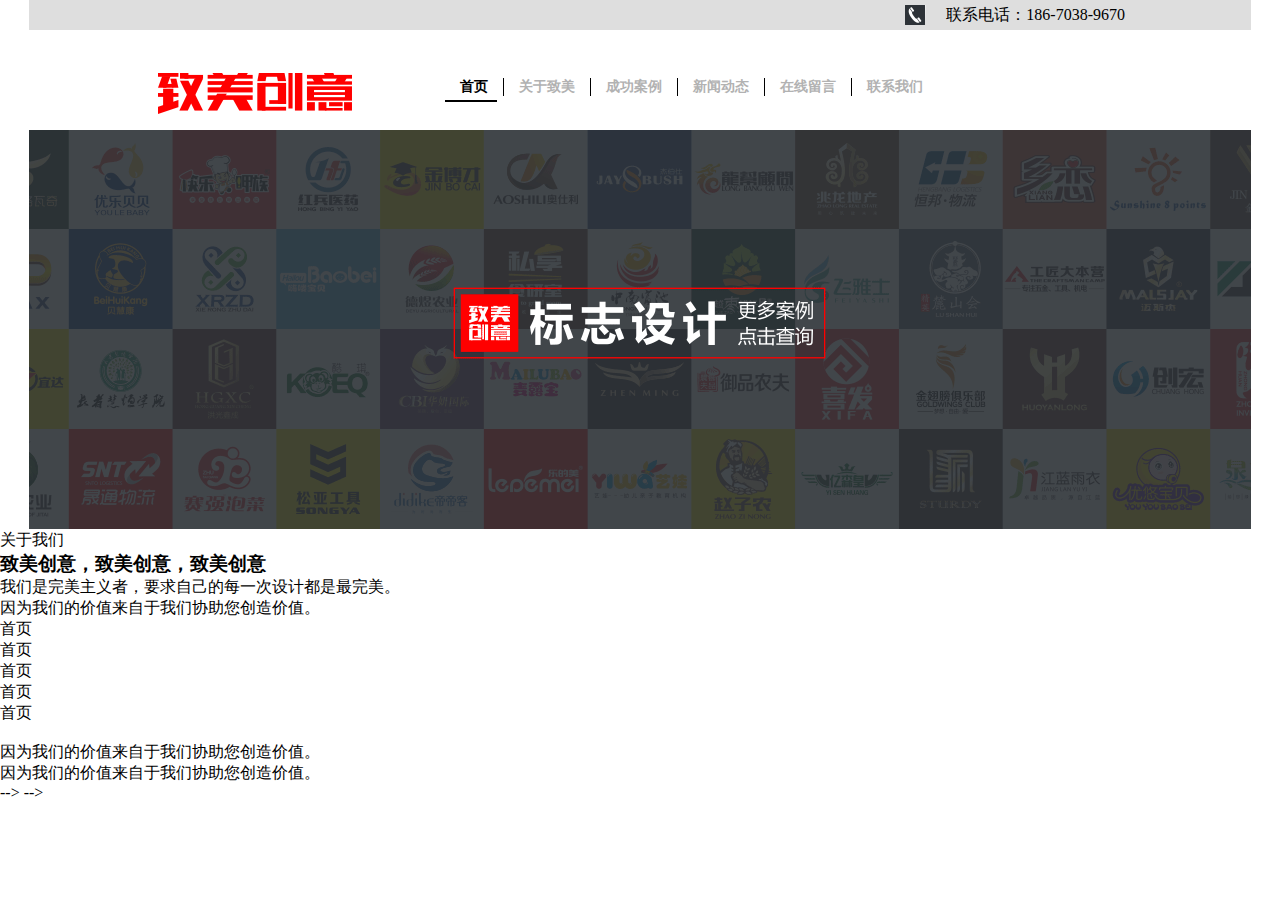
==== index.html @ 64b8281b "项目启动" ====
<!Doctype html>
<html>
	<head>
		<meta charset="utf-8"/>
		<title>致美</title>
		<link rel="stylesheet" href="css/base.css"/>
	</head>
	<body>
	<!--电话-->
		<div class="phone">
			<div class="div1">
				联系电话：186-7038-9670
			</div>
		</div>
	<!--头部-->
		<div class="header">
			<img src="img/images/logo.png" alt="logo"/>
			<ul>
				<li class="active"><a href="javascript:">首页</a></li>
				<li><a href="javascript:">关于致美</a></li>
				<li><a href="javascript:">成功案例</a></li>
				<li><a href="javascript:">新闻动态</a></li>
				<li><a href="javascript:">在线留言</a></li>
				<li class="last"><a href="javascript:">联系我们</a></li>
			</ul>
			<div class="div2"></div>
		</div>
		<!--banner-->
		<div class="banner">
			<img src="img/images/banner.gif" alt="一张图片"/>
		</div>
		<div>
			关于我们
		</div>
		<div>
			<h3>致美创意，致美创意，致美创意</h3>
			<p>
				我们是完美主义者，要求自己的每一次设计都是最完美。
			</p>
			<p>
				因为我们的价值来自于我们协助您创造价值。
			</p>
		</div>
		<div>
			<ul>
				<li>首页</li>
				<li>首页</li>
				<li>首页</li>
				<li>首页</li>
				<li>首页</li>
			</ul>
			<br/>
			<p>因为我们的价值来自于我们协助您创造价值。</p>
			<p>因为我们的价值来自于我们协助您创造价值。</p>
		</div>
	</body> --> -->
</html>
---- css/base.css ----
*{
	margin:0;
	padding:0;
	margin:0 auto;
}
li {
	list-style-type:none;
}
a {
	text-decoration:none;
}
.phone{
	width:1222px;
	height:30px;
	background:#DEDEDE;
}
.div1 {
	width:970px;
	height:30px;
	text-align:right;
	line-height:30px;
	background-image:url(../img/images/phone.png);
	background-repeat: no-repeat;
	background-position: 750px 5px;
}
.header {
	width:970px;
	height:60px;
	padding-top:40px;
	position:relative;
}
.header img {
	padding-right:90px;
	float:left;
}
.header ul {
		padding-top:8px;
}
.header ul li {
	float:left;
	padding: 0 15px;
	border-right:1px solid #000;
	font-size:14px;
}
.header ul li a {
	color:#b2b2b2;
	font-weight:bold;
}
.header ul li.active a {
	color:#000;
}
.header ul li.last {
	border-right:none;
}
.header .div2 {
	border:1px solid #000;
	width:50px;
	position:absolute;
	left:290px;
	top:70px;
}
.banner {
	height:400px;
	width:1222px;
}

.footer {
	width:1222px;
	height:118px;
	background:#eaeaea;
}
.footer ul li {
	float:left;
	text-align:center;
}
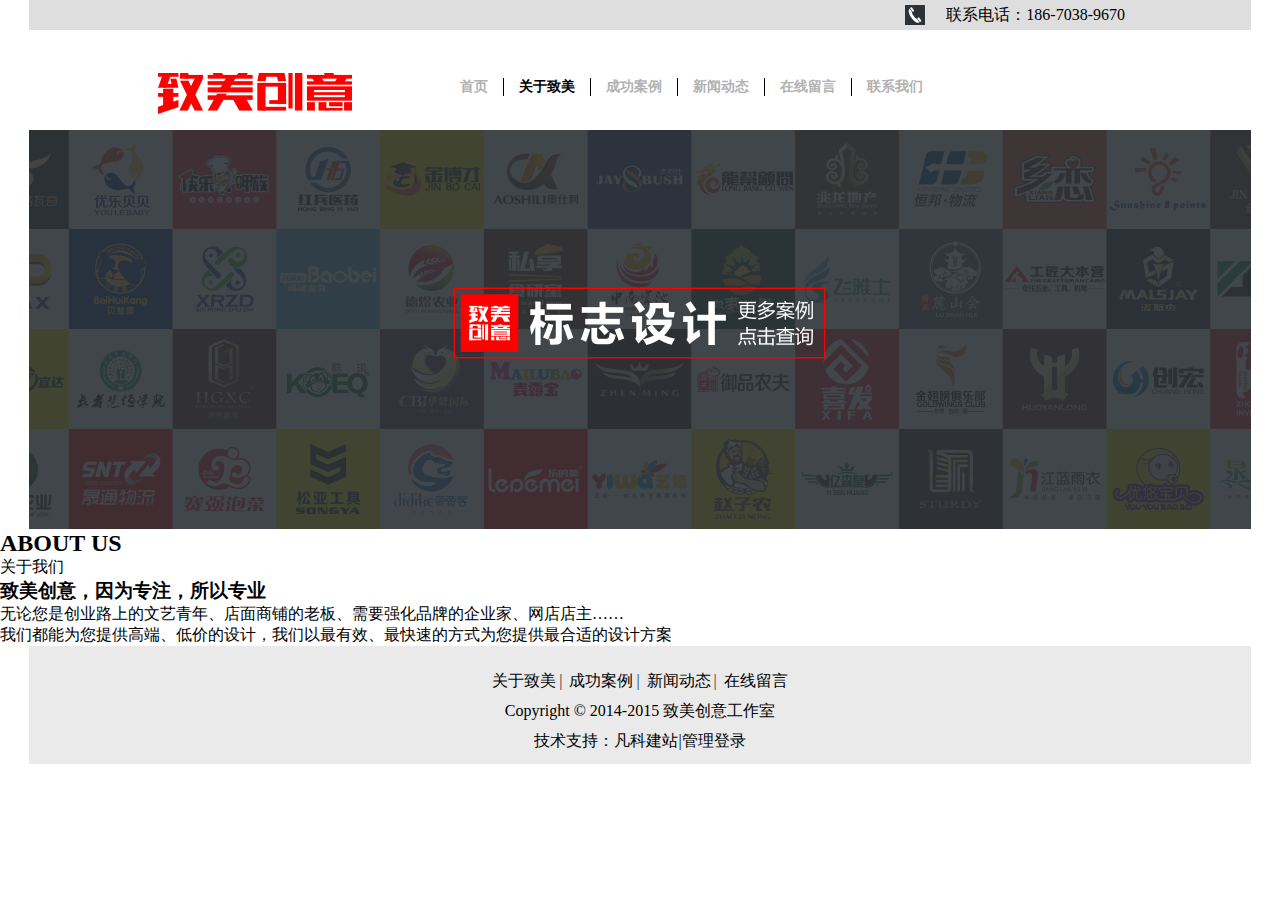
==== commit 128c4e82: "两个页面完成，图片还未修改" ====
--- a/index.html
+++ b/index.html
@@ -2,8 +2,9 @@
 <html>
 	<head>
 		<meta charset="utf-8"/>
-		<title>致美</title>
+		<title>关于致美</title>
 		<link rel="stylesheet" href="css/base.css"/>
+		<link rel="stylesheet" href="css/index.css"/>
 	</head>
 	<body>
 	<!--电话-->
@@ -16,8 +17,8 @@
 		<div class="header">
 			<img src="img/images/logo.png" alt="logo"/>
 			<ul>
-				<li class="active"><a href="javascript:">首页</a></li>
-				<li><a href="javascript:">关于致美</a></li>
+				<li><a href="index4.html">首页</a></li>
+				<li class="active"><a href="index.html">关于致美</a></li>
 				<li><a href="javascript:">成功案例</a></li>
 				<li><a href="javascript:">新闻动态</a></li>
 				<li><a href="javascript:">在线留言</a></li>
@@ -29,29 +30,31 @@
 		<div class="banner">
 			<img src="img/images/banner.gif" alt="一张图片"/>
 		</div>
-		<div>
-			关于我们
+		<div class="case">
+			<h2>
+				ABOUT
+				<span>US</span>
+			</h2>
+			<div class="case-b1"></div>
+			<span class="case-s1">关于我们</span>
+			<div class="case-b2"></div>
 		</div>
-		<div>
-			<h3>致美创意，致美创意，致美创意</h3>
+		<div class="introduce">
+			<h3>致美创意，因为专注，所以专业</h3>
 			<p>
-				我们是完美主义者，要求自己的每一次设计都是最完美。
+				无论您是创业路上的文艺青年、店面商铺的老板、需要强化品牌的企业家、网店店主……	
 			</p>
 			<p>
-				因为我们的价值来自于我们协助您创造价值。
+				我们都能为您提供高端、低价的设计，我们以最有效、最快速的方式为您提供最合适的设计方案
 			</p>
 		</div>
-		<div>
-			<ul>
-				<li>首页</li>
-				<li>首页</li>
-				<li>首页</li>
-				<li>首页</li>
-				<li>首页</li>
-			</ul>
-			<br/>
-			<p>因为我们的价值来自于我们协助您创造价值。</p>
-			<p>因为我们的价值来自于我们协助您创造价值。</p>
+		<div class="footer">
+			<a href="javascript:">关于致美</a><span>|</span>
+			<a href="javascript:">成功案例</a><span>|</span>
+			<a href="javascript:">新闻动态</a><span>|</span>
+			<a href="javascript:">在线留言</a>
+			<p>Copyright &copy 2014-2015 致美创意工作室</p>
+			<p>技术支持：凡科建站|管理登录</p>
 		</div>
-	</body> --> -->
+	</body>
 </html>--- a/css/base.css
+++ b/css/base.css
@@ -52,13 +52,6 @@
 .header ul li.last {
 	border-right:none;
 }
-.header .div2 {
-	border:1px solid #000;
-	width:50px;
-	position:absolute;
-	left:290px;
-	top:70px;
-}
 .banner {
 	height:400px;
 	width:1222px;
@@ -66,10 +59,16 @@
 
 .footer {
 	width:1222px;
-	height:118px;
+	height:98px;
 	background:#eaeaea;
+	text-align:center;
+	padding-top:20px;
+	line-height:30px;
 }
-.footer ul li {
-	float:left;
-	text-align:center;
+.footer a,p{
+	color:#000;
+}
+.footer span {
+	color:#333;
+	margin:0 3px;
 }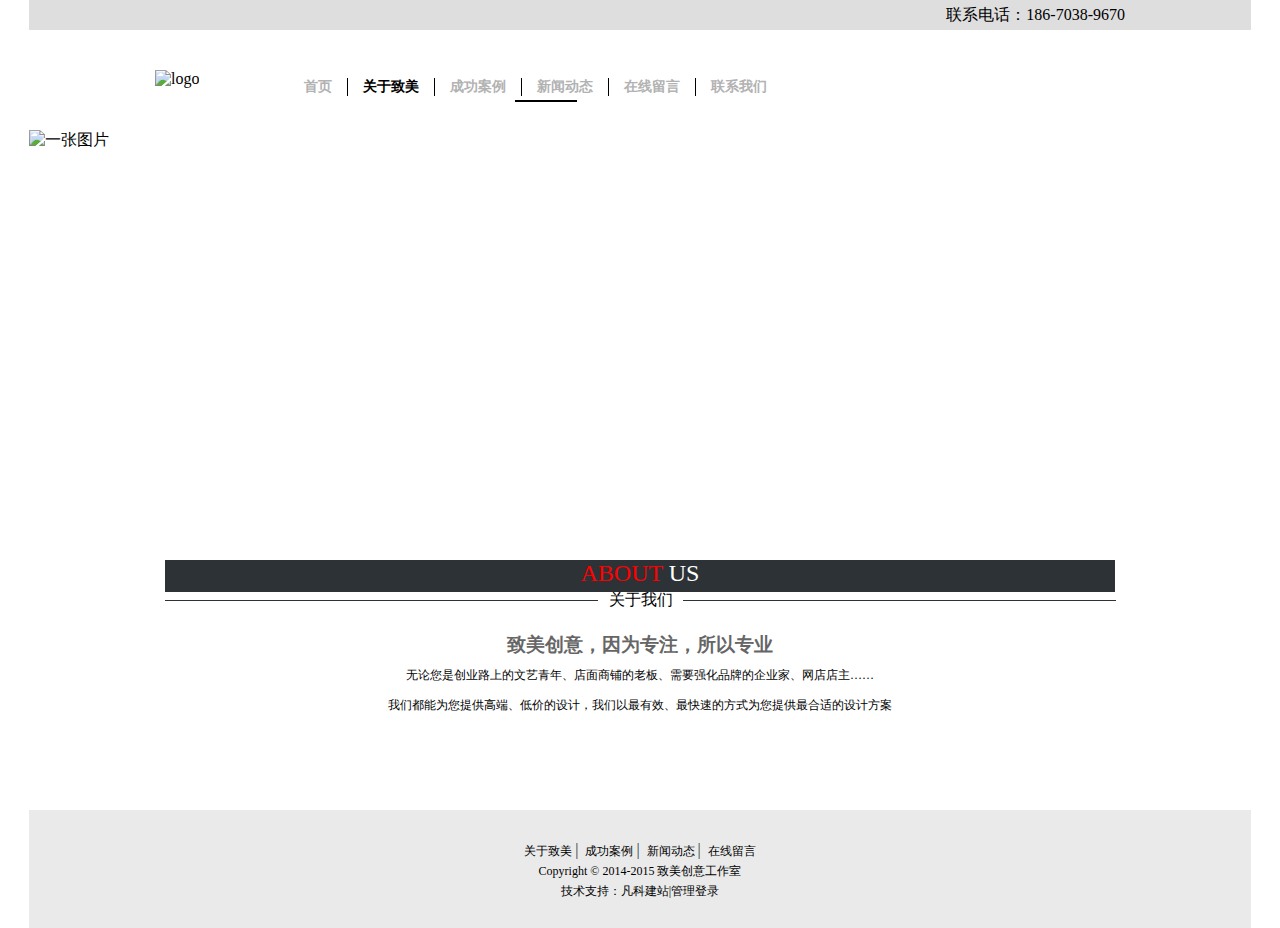
==== commit 96a3c914: "完成了三个项目" ====
--- a/index.html
+++ b/index.html
@@ -15,20 +15,20 @@
 		</div>
 	<!--头部-->
 		<div class="header">
-			<img src="img/images/logo.png" alt="logo"/>
+			<img src="img/logo.png" alt="logo"/>
 			<ul>
 				<li><a href="index4.html">首页</a></li>
 				<li class="active"><a href="index.html">关于致美</a></li>
-				<li><a href="javascript:">成功案例</a></li>
+				<li><a href="index2.html">成功案例</a></li>
 				<li><a href="javascript:">新闻动态</a></li>
 				<li><a href="javascript:">在线留言</a></li>
-				<li class="last"><a href="javascript:">联系我们</a></li>
+				<li class="last"><a href="index3.html">联系我们</a></li>
 			</ul>
 			<div class="div2"></div>
 		</div>
 		<!--banner-->
 		<div class="banner">
-			<img src="img/images/banner.gif" alt="一张图片"/>
+			<img src="img/banner.gif" alt="一张图片"/>
 		</div>
 		<div class="case">
 			<h2>
@@ -48,6 +48,7 @@
 				我们都能为您提供高端、低价的设计，我们以最有效、最快速的方式为您提供最合适的设计方案
 			</p>
 		</div>
+		<!--底部部分-->
 		<div class="footer">
 			<a href="javascript:">关于致美</a><span>|</span>
 			<a href="javascript:">成功案例</a><span>|</span>
--- a/css/base.css
+++ b/css/base.css
@@ -1,56 +1,56 @@
 *{
-	margin:0;
-	padding:0;
-	margin:0 auto;
+	margin: 0;
+	padding: 0;
+	margin: 0 auto;
 }
 li {
-	list-style-type:none;
+	list-style-type: none;
 }
 a {
-	text-decoration:none;
+	text-decoration: none;
 }
 .phone{
 	width:1222px;
-	height:30px;
-	background:#DEDEDE;
+	height: 30px;
+	background: #DEDEDE;
 }
 .div1 {
 	width:970px;
-	height:30px;
-	text-align:right;
-	line-height:30px;
-	background-image:url(../img/images/phone.png);
+	height: 30px;
+	text-align: right;
+	line-height: 30px;
+	background-image: url(../img/images/phone.png);
 	background-repeat: no-repeat;
 	background-position: 750px 5px;
 }
 .header {
-	width:970px;
-	height:60px;
-	padding-top:40px;
-	position:relative;
+	width: 970px;
+	height: 60px;
+	padding-top: 40px;
+	position: relative;
 }
 .header img {
-	padding-right:90px;
-	float:left;
+	padding-right: 90px;
+	float: left;
 }
 .header ul {
-		padding-top:8px;
+	padding-top: 8px;
 }
 .header ul li {
 	float:left;
 	padding: 0 15px;
-	border-right:1px solid #000;
-	font-size:14px;
+	border-right: 1px solid #000;
+	font-size: 14px;
 }
 .header ul li a {
-	color:#b2b2b2;
-	font-weight:bold;
+	color: #b2b2b2;
+	font-weight: bold;
 }
 .header ul li.active a {
-	color:#000;
+	color: #000;
 }
 .header ul li.last {
-	border-right:none;
+	border-right: none;
 }
 .banner {
 	height:400px;
@@ -59,14 +59,15 @@
 
 .footer {
 	width:1222px;
-	height:98px;
+	height:88px;
 	background:#eaeaea;
 	text-align:center;
-	padding-top:20px;
-	line-height:30px;
+	padding-top:30px;
+	line-height:20px;
 }
 .footer a,p{
-	color:#000;
+	color: #000;
+	font-size: 12px;
 }
 .footer span {
 	color:#333;
--- a/css/index.css
+++ b/css/index.css
@@ -0,0 +1,50 @@
+.header .div2 {
+	border:1px solid #000;
+	width:60px;
+	position:absolute;
+	left:360px;
+	top:70px;
+}
+.case {
+	width:951px;
+	height: 50px;
+	position:relative;
+	padding-top:30px;
+}
+.case h2 {
+	width:950px;
+	height: 32px;
+	background:#2d3237;
+	color:#f00;
+	text-align:center;
+	font-weight:normal;
+}
+.case h2 span {
+	color:#fff;
+}
+.case-b1,.case-b2{
+	height:8px;
+	border-bottom:1px solid #2d3237;
+}
+.case-b1 {
+	width:433px;
+	float:left;
+}
+.case-b2 {
+	width:433px;
+	float:right;
+}
+.case-s1 {
+	position:absolute;
+	left:444px;
+	top:60px;
+}
+.introduce {
+	width:951px;
+	height:95px;
+	padding-bottom:85px;
+	padding-top:20px;
+	text-align:center;
+	color:#666;
+	line-height: 30px;
+}
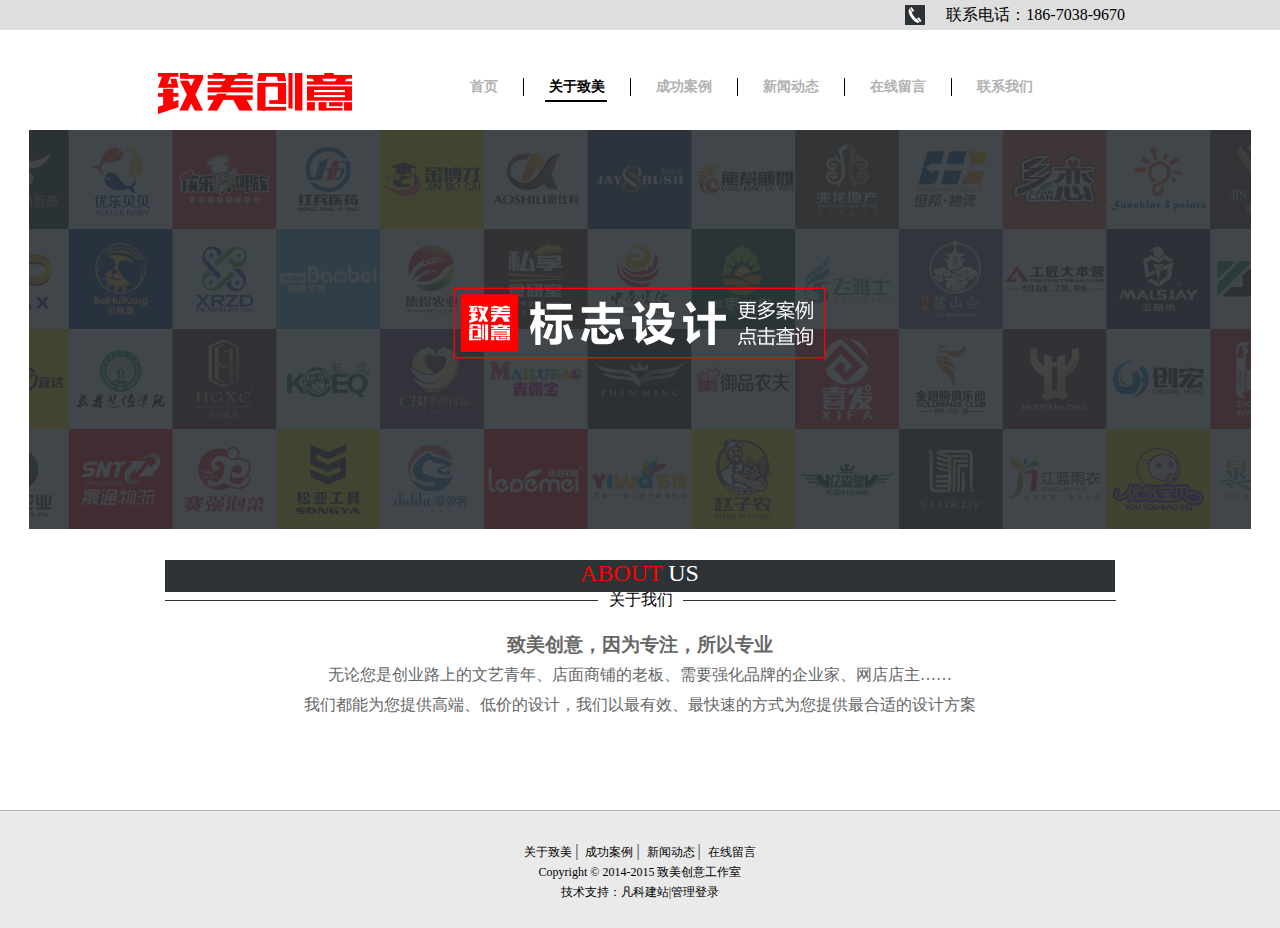
==== commit 3f5cee47: "项目全部完成，添加了注释" ====
--- a/index.html
+++ b/index.html
@@ -9,12 +9,12 @@
 	<body>
 	<!--电话-->
 		<div class="phone">
-			<div class="div1">
+			<div class="div1 w">
 				联系电话：186-7038-9670
 			</div>
 		</div>
 	<!--头部-->
-		<div class="header">
+		<div class="header w">
 			<img src="img/logo.png" alt="logo"/>
 			<ul>
 				<li><a href="index4.html">首页</a></li>
@@ -27,10 +27,13 @@
 			<div class="div2"></div>
 		</div>
 		<!--banner-->
-		<div class="banner">
-			<img src="img/banner.gif" alt="一张图片"/>
+		<div class="banner w">
+			<div class="banner-n2">
+				<a href="javascript:"><img src="img/banner-2.png"/></a>
+			</div>
 		</div>
-		<div class="case">
+		<!--案例部分-->
+		<div class="case w">
 			<h2>
 				ABOUT
 				<span>US</span>
@@ -39,7 +42,8 @@
 			<span class="case-s1">关于我们</span>
 			<div class="case-b2"></div>
 		</div>
-		<div class="introduce">
+			<!--介绍部分-->
+		<div class="introduce w">
 			<h3>致美创意，因为专注，所以专业</h3>
 			<p>
 				无论您是创业路上的文艺青年、店面商铺的老板、需要强化品牌的企业家、网店店主……	
--- a/css/base.css
+++ b/css/base.css
@@ -1,6 +1,8 @@
 *{
 	margin: 0;
 	padding: 0;
+}
+.w {
 	margin: 0 auto;
 }
 li {
@@ -10,7 +12,7 @@
 	text-decoration: none;
 }
 .phone{
-	width:1222px;
+	width: 100%;
 	height: 30px;
 	background: #DEDEDE;
 }
@@ -19,7 +21,7 @@
 	height: 30px;
 	text-align: right;
 	line-height: 30px;
-	background-image: url(../img/images/phone.png);
+	background-image: url(../img/phone.png);
 	background-repeat: no-repeat;
 	background-position: 750px 5px;
 }
@@ -38,7 +40,7 @@
 }
 .header ul li {
 	float:left;
-	padding: 0 15px;
+	padding: 0 25px;
 	border-right: 1px solid #000;
 	font-size: 14px;
 }
@@ -55,17 +57,28 @@
 .banner {
 	height:400px;
 	width:1222px;
+	background: url(../img/banner.gif);
+	position:relative;
 }
-
+.banner-n2 {
+	position:absolute;
+	right:426px;
+	top:158px;
+}
 .footer {
-	width:1222px;
-	height:88px;
+	width: 100%;
+	height:87px;
 	background:#eaeaea;
 	text-align:center;
 	padding-top:30px;
 	line-height:20px;
+	border-top: 1px solid #b4b4b4;
 }
-.footer a,p{
+.footer>a {
+	color: #000;
+	font-size: 12px;
+}
+.footer>p {
 	color: #000;
 	font-size: 12px;
 }
--- a/css/index.css
+++ b/css/index.css
@@ -2,7 +2,7 @@
 	border:1px solid #000;
 	width:60px;
 	position:absolute;
-	left:360px;
+	left:390px;
 	top:70px;
 }
 .case {
